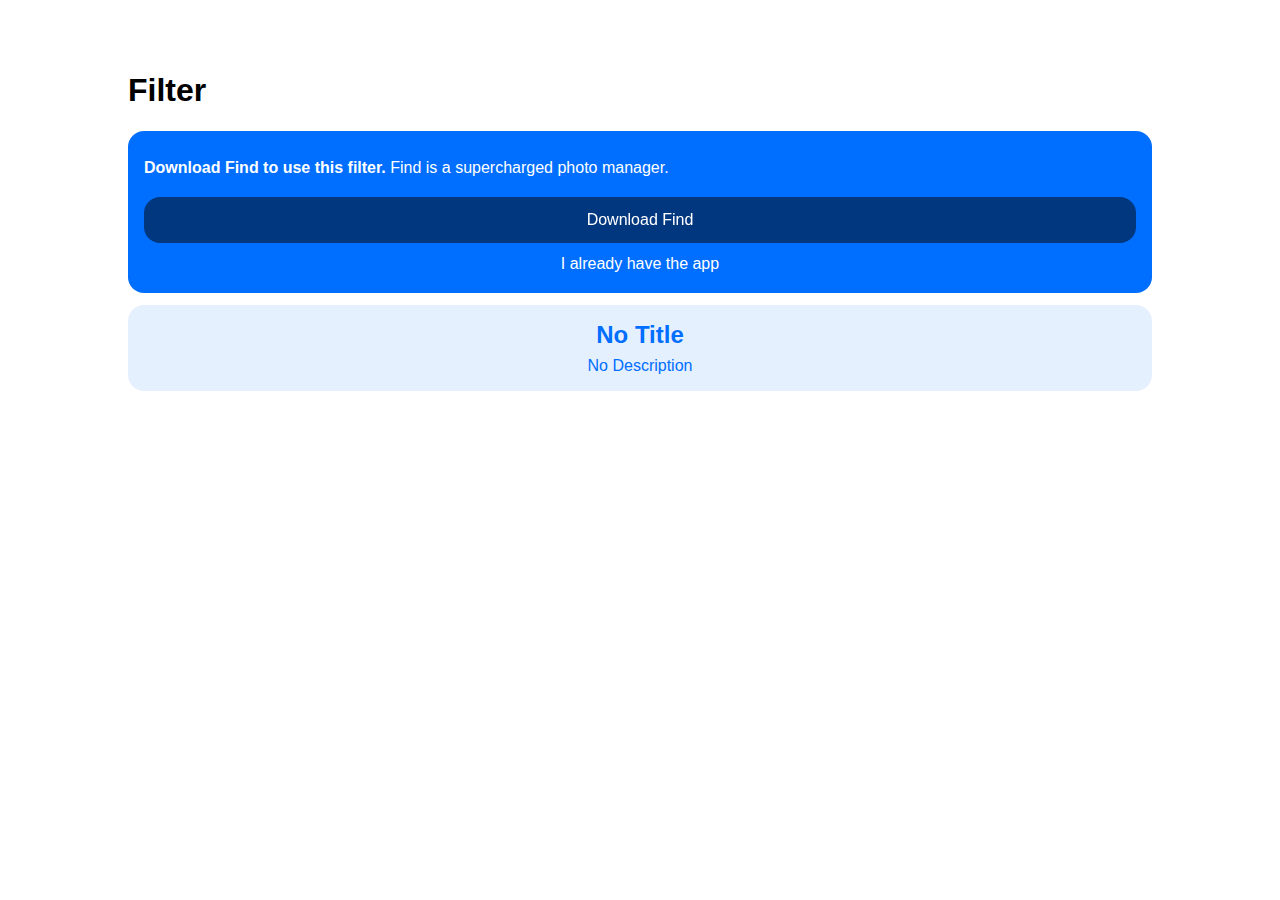
==== filter.html @ cbcb7157 "Main filters" ====
<!DOCTYPE html>
<html>
    <head>
        <title>Find - Filter</title>
        <meta name="viewport" content="width=device-width, initial-scale=1.0" />
        <link rel="stylesheet" href="styles.css" />
    </head>

    <body>
        <h1>Filter</h1>

        <div class="container">
            <div class="information">
                <p>
                    <strong>Download Find to use this filter.</strong> Find is a supercharged photo manager.
                </p>

                <a class="primary" href="https://getfind.app/">Download Find</a>

                <a class="secondary" id="applink" href="https://getfind.app/"
                    >I already have the app</a
                >
            </div>

            <div class="filter">
                <div class="content">
                    <p id="title">Title</p>
                    <p id="description">Description</p>
                </div>

                <div id="wordsContainer" class="content">
                    <p>Words</p>
                    <!-- <ul id="words"></ul> -->
                    <div id="words"></div>
                </div>

                <label id="updateCreationDate">
                    <input
                        type="checkbox"
                        id="check"
                        onclick="checkClicked()"
                    />

                    <p class="check-text" id="check-text">
                        Update creation date to Today
                    </p>
                </label>
            </div>
        </div>
    </body>

    <script src="filter.js"></script>
</html>
---- styles.css ----
:root {
    --accent: rgb(0, 110, 255);
    --light-background: rgba(0, 110, 255, 0.1);
    --text: rgb(85, 255, 0);
}

body {
    margin: 32pt;
    font-family: -apple-system, BlinkMacSystemFont, "Segoe UI", Roboto, Helvetica, Arial, sans-serif,
        "Apple Color Emoji", "Segoe UI Emoji", "Segoe UI Symbol";
    max-width: 64rem;
    margin-left: auto;
    margin-right: auto;
}

@media (max-width: 1280px) {
    body {
        padding: 8px 32px;
    }
}

p {
    margin-top: 8px;
    margin-bottom: 8px;
}

.container {
    display: flex;
    flex-direction: column;
    gap: 12px;
}

.information {
    display: flex;
    flex-direction: column;
    gap: 12px;
    padding: 20px 16px;
    background-color: rgb(0, 110, 255);
    color: #ffffff;
    border-radius: 12pt;
}

.content {
    text-align: center;
    padding: 8px 16px;
    background-color: var(--light-background);
    color: var(--accent);
    border-radius: 12pt;
}

#title {
    font-weight: bold;
    font-size: 24px;
}

.filter {
    display: flex;
    flex-direction: column;
    gap: 12px;
}

.word {
    text-align: center;
    padding: 12px 16px;
    background-color: white;
    color: var(--text);
    border-radius: 10pt;
}

a.primary {
    text-align: center;
    display: block;
    justify-content: center;
    padding: 14px 16px;
    backdrop-filter: blur(8px);
    background-color: rgba(0, 0, 0, 0.5);
    color: white;
    border-radius: 12pt;
    text-decoration: none;
}

a.secondary,
/* unvisited link */
a:link,
a:active,
/* visited link */
a:visited,
a:hover {
    text-align: center;
    display: block;
    justify-content: center;
    color: white;
    text-decoration: none;
}

/* visited link */
a:visited,
a:hover {
    color: aliceblue;
}

/* Put all the nested label elements on one line */
label * {
    display: inline-block;
}

.hidden {
    display: none;
}
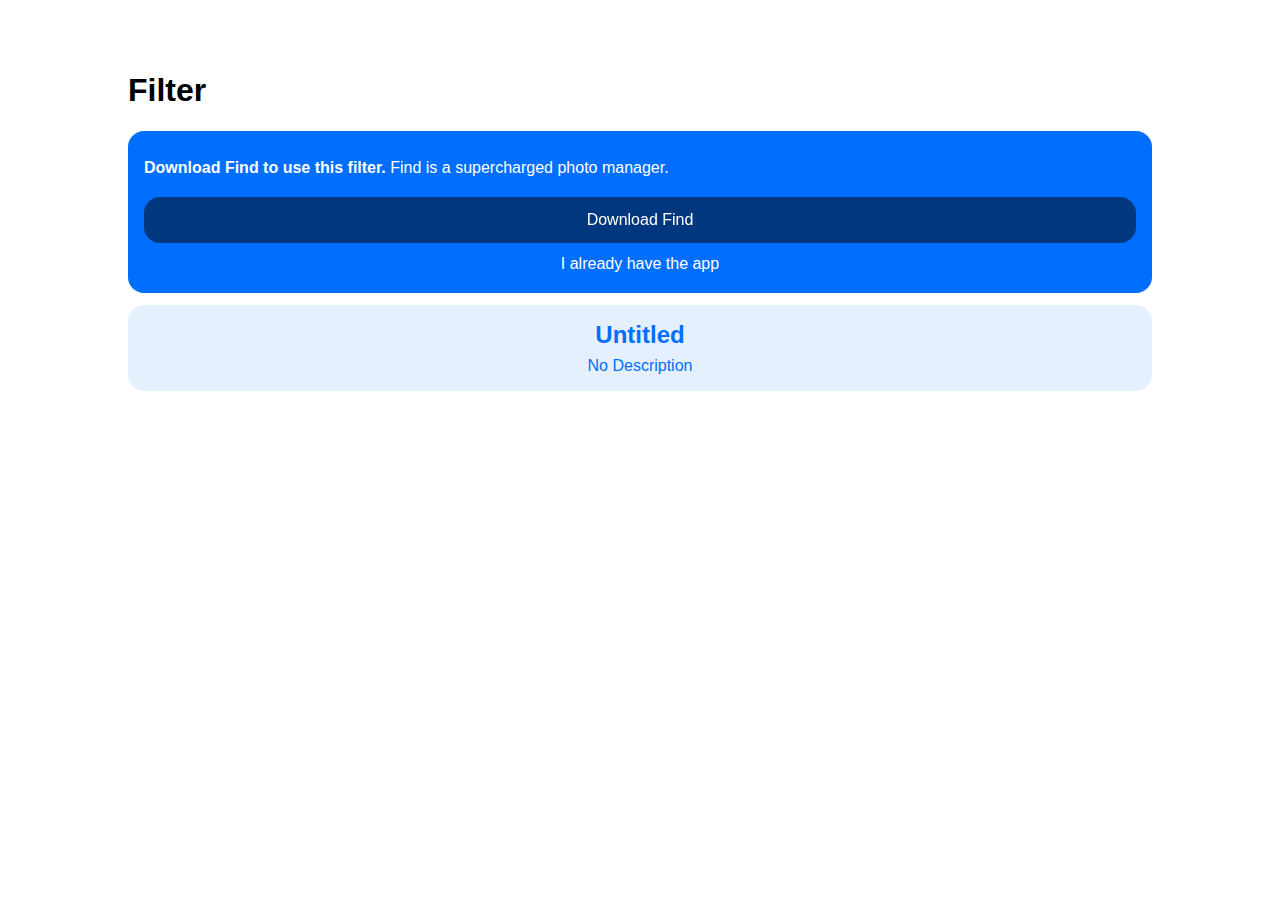
==== commit 6ae2e233: "Add base" ====
--- a/filter.html
+++ b/filter.html
@@ -28,23 +28,6 @@
                     <p id="description">Description</p>
                 </div>
 
-                <div id="wordsContainer" class="content">
-                    <p>Words</p>
-                    <!-- <ul id="words"></ul> -->
-                    <div id="words"></div>
-                </div>
-
-                <label id="updateCreationDate">
-                    <input
-                        type="checkbox"
-                        id="check"
-                        onclick="checkClicked()"
-                    />
-
-                    <p class="check-text" id="check-text">
-                        Update creation date to Today
-                    </p>
-                </label>
             </div>
         </div>
     </body>
